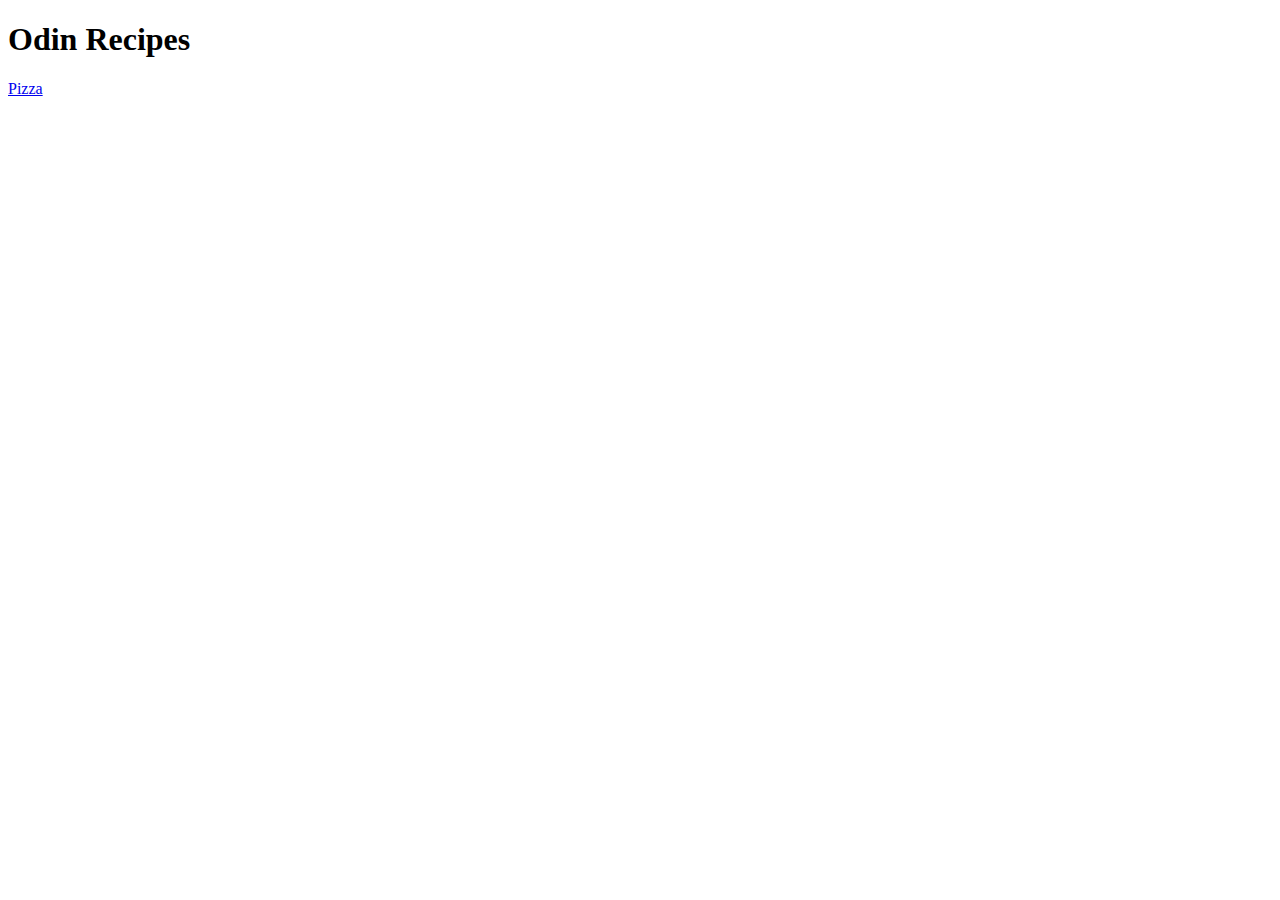
==== index.html @ b4a3c7ce "add link to pizza" ====
<!DOCTYPE html>
<html>
    <head>
        <meta charset="utf-8">
        <title>Titteli</title>
    </head>
    <body>
        <h1>Odin Recipes</h1>
        <a href="./recipes/pizza.html">Pizza</a>
    </body>
</html>
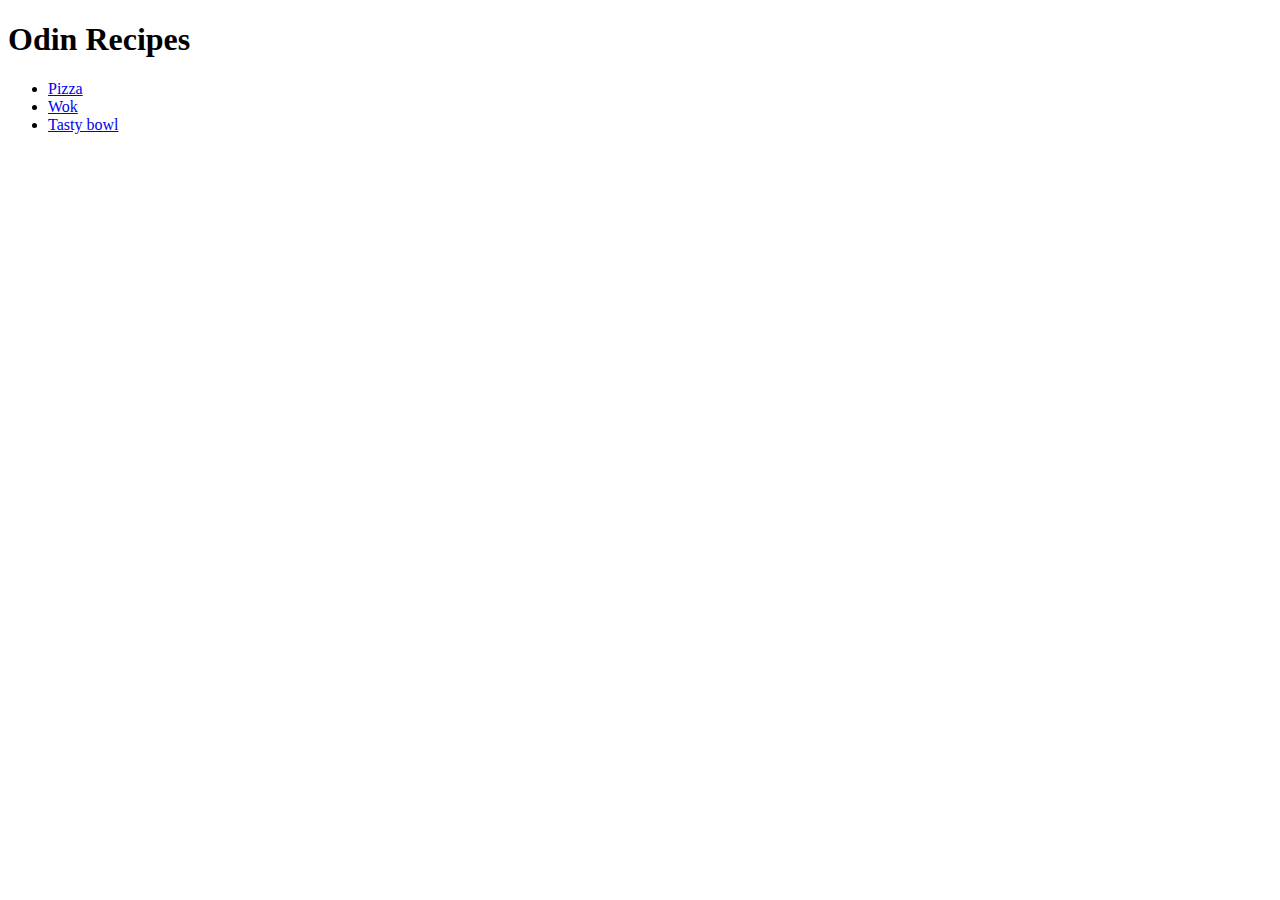
==== commit 5ae7d9b3: "add recipe list" ====
--- a/index.html
+++ b/index.html
@@ -6,6 +6,10 @@
     </head>
     <body>
         <h1>Odin Recipes</h1>
-        <a href="./recipes/pizza.html">Pizza</a>
+        <ul>
+            <li><a href="./recipes/pizza.html">Pizza</a></li>
+            <li><a href="./recipes/wok.html">Wok</a></li>
+            <li><a href="./recipes/tasty_bowl.html">Tasty bowl</a></li>
+        </ul>
     </body>
 </html>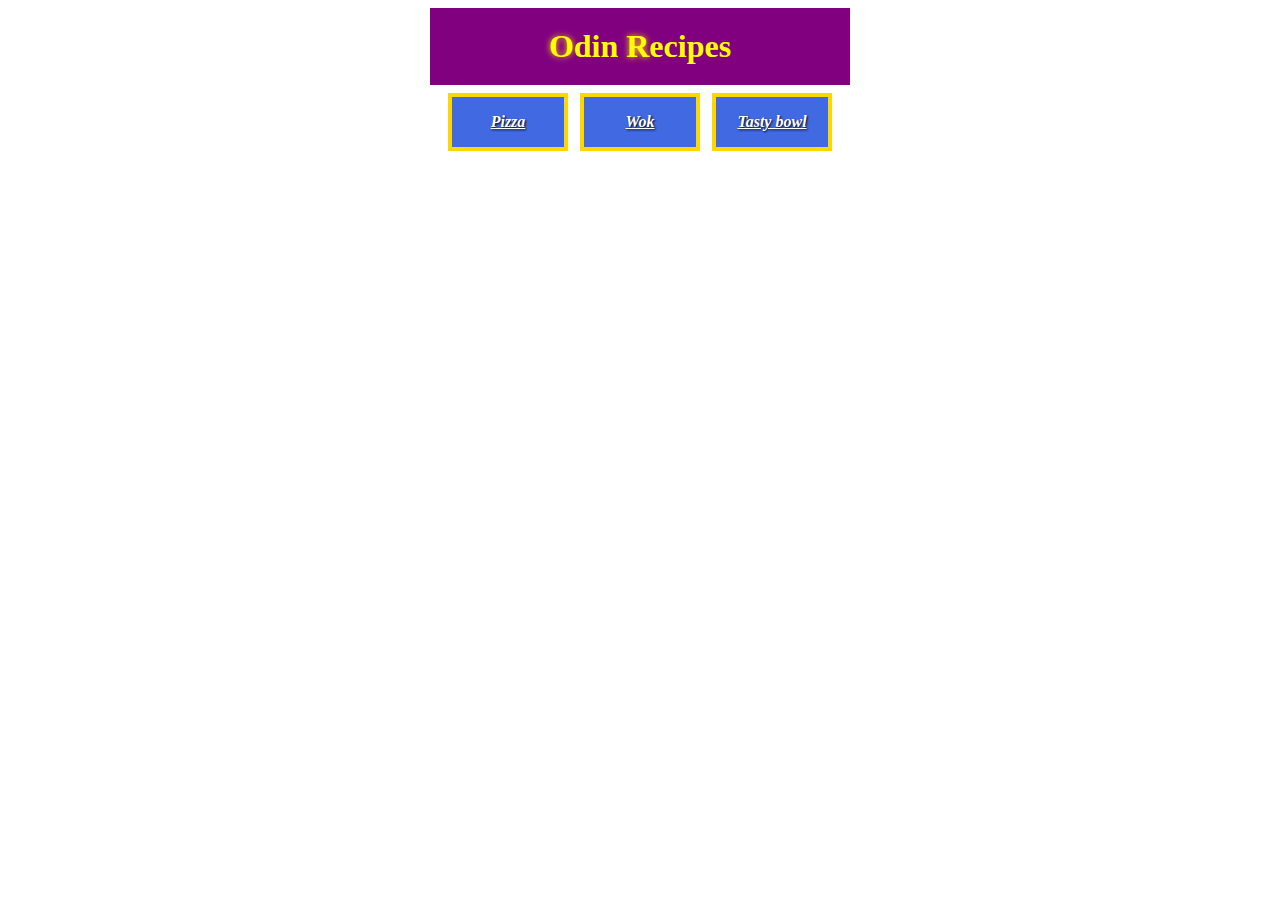
==== commit 89d60d13: "Change homepage styling" ====
--- a/index.html
+++ b/index.html
@@ -3,9 +3,10 @@
     <head>
         <meta charset="utf-8">
         <title>Titteli</title>
+        <link rel="stylesheet" href="./styles/style.css">
     </head>
     <body>
-        <h1>Odin Recipes</h1>
+        <h1><span class="shine">O</span>din <span class="shine">R</span>ecipes</h1>
         <ul>
             <li><a href="./recipes/pizza.html">Pizza</a></li>
             <li><a href="./recipes/wok.html">Wok</a></li>
--- a/styles/style.css
+++ b/styles/style.css
@@ -0,0 +1,63 @@
+* {
+    font-family: 'Times New Roman', serif;
+}
+
+body {
+    text-align: center;
+}
+
+h1 {
+    color: yellow;
+    background-color: purple;
+    padding: 20px;
+    margin: auto;
+    width: 380px;
+}
+
+h2 {
+    font-family: 'Ubuntu Mono', monospace;
+    color: orange;
+    font-weight: 1000;
+    text-shadow: 1px 1px 2px black;
+}
+
+p,
+li {
+    font-style: italic;
+}
+
+p {
+    font-weight: bold;
+    color: #10BB10;
+}
+
+ul,
+li {
+    margin: 0px;
+    padding: 0px;
+}
+
+li {
+    display: inline-block;
+    list-style: none;
+    background-color: royalblue;
+    color: rgb(80, 60, 40);
+    font-weight: bold;
+    padding: 16px;
+    margin: 8px 4px;
+    width: 80px;
+    border: 4px solid gold;
+}
+
+img {
+    box-shadow: 0px 0px 8px black;
+}
+
+a {
+    color: white;
+    text-shadow: 1px 1px 2px black;
+}
+
+.shine {
+    text-shadow: 0px 0px 6px gold;
+}
